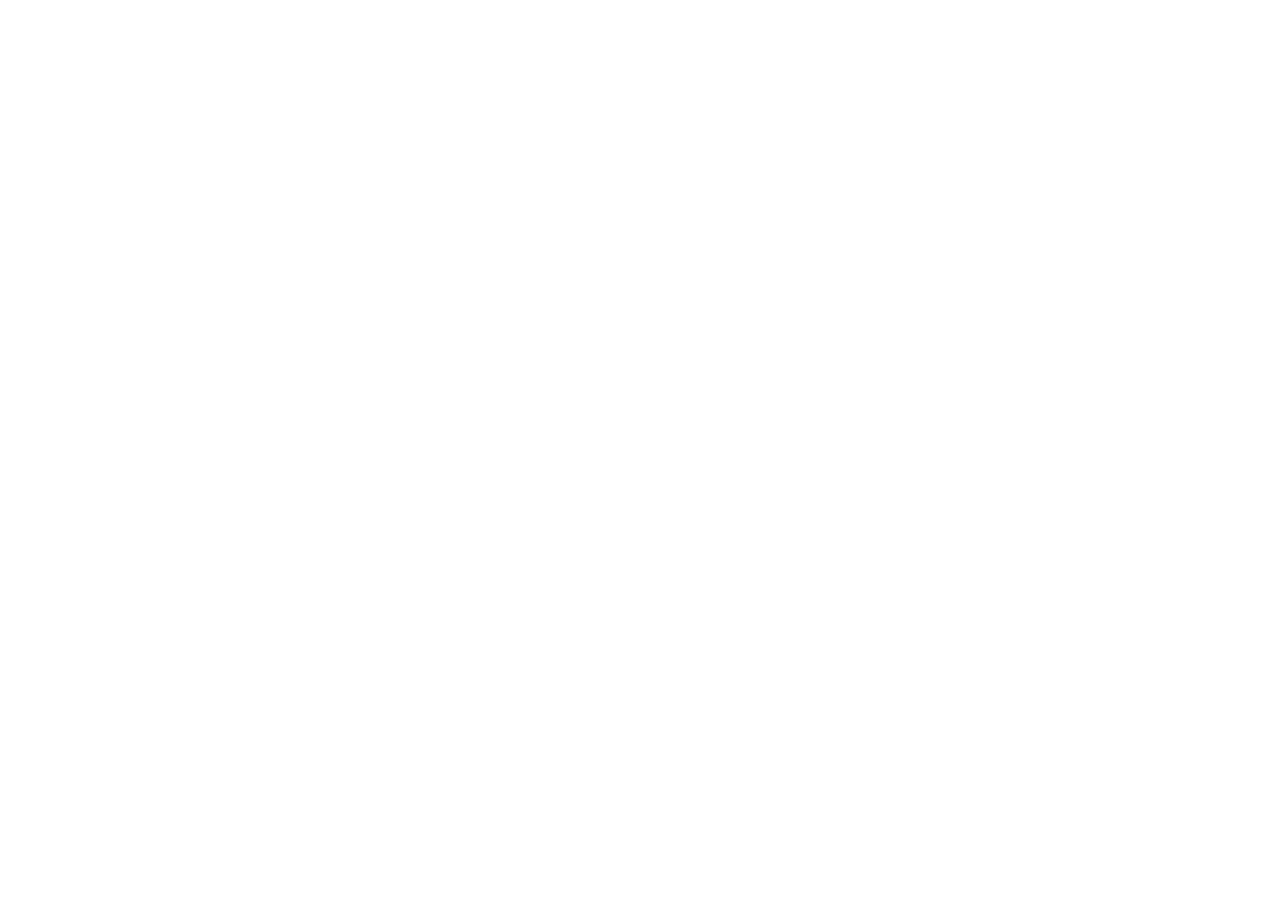
==== Giorno 3/index.html @ aecbcdb9 "Settimana 3 Giorno 2" ====
<!DOCTYPE html>
<html lang="en">
<head>
    <meta charset="UTF-8">
    <meta name="viewport" content="width=device-width, initial-scale=1.0">
    <title>Document</title>
</head>
<body>
    <script src="assets/js/script.js"></script>
</body>
</html>
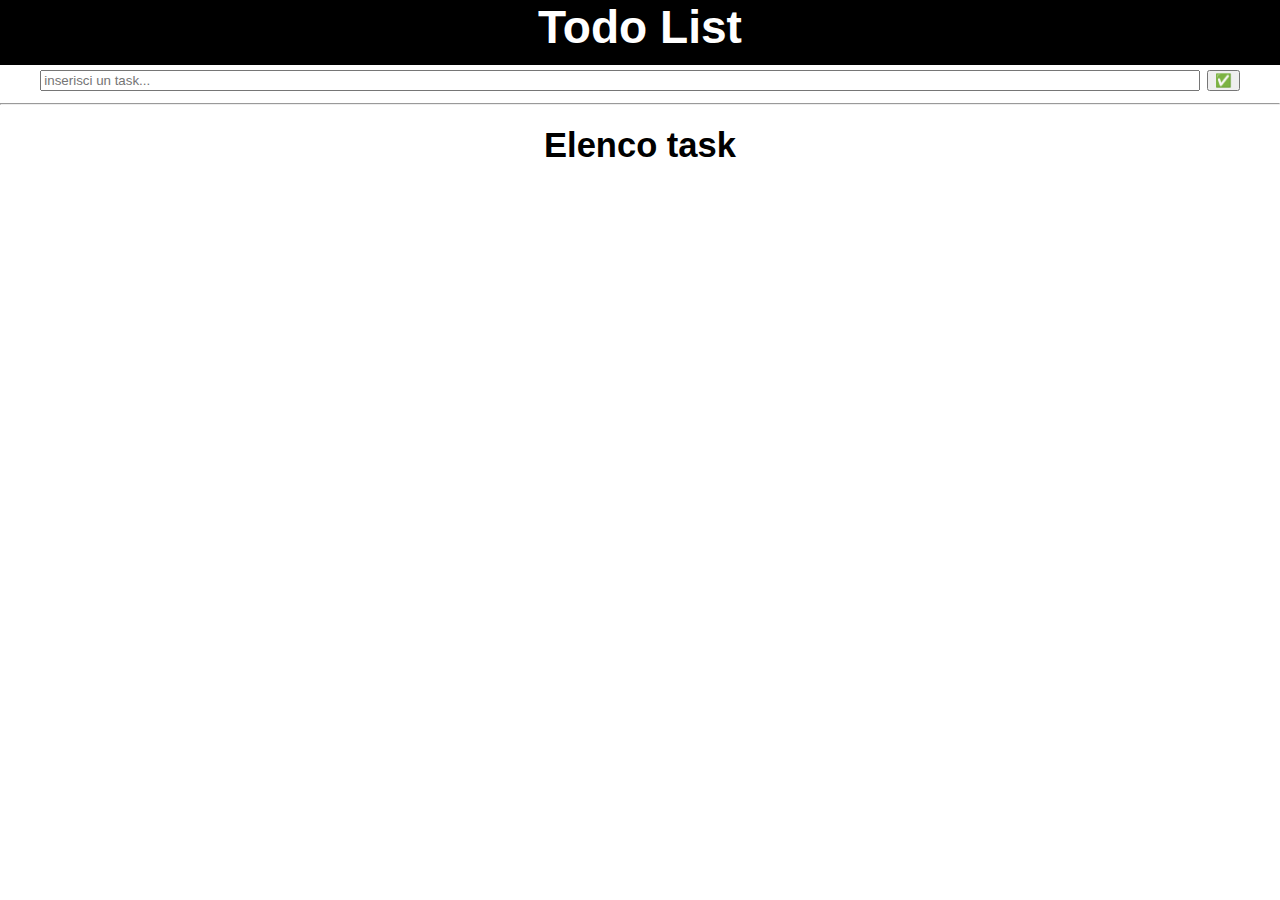
==== commit a1a86ada: "Settimana 3 giorno 4 calendario" ====
--- a/Giorno 3/index.html
+++ b/Giorno 3/index.html
@@ -1,11 +1,30 @@
 <!DOCTYPE html>
-<html lang="en">
+<html lang="it">
 <head>
     <meta charset="UTF-8">
     <meta name="viewport" content="width=device-width, initial-scale=1.0">
     <title>Document</title>
+    <link rel="stylesheet" href="assets/css/style.css">
 </head>
 <body>
-    <script src="assets/js/script.js"></script>
+    <header>
+        <h1>Todo List</h1>
+    </header>
+
+    <div id="form">
+        <input type="text" id="task" placeholder="inserisci un task..." />
+        <button type="button" id="inserisci">✅</button>
+    </div>
+
+    <hr />
+
+    <div id="lista">
+        <h2>Elenco task</h2>
+        <div id="tasks">
+            <ul id="listaTask"></ul>
+        </div>
+    </div>
+
+    <script src="assets/js/d8.js"></script>
 </body>
 </html>--- a/Giorno 3/assets/css/style.css
+++ b/Giorno 3/assets/css/style.css
@@ -0,0 +1,41 @@
+html, body {
+    margin: 0;
+    padding: 0;
+    box-sizing: border-box;
+    font-size: 1.2em;
+    line-height: 1.1em;
+    font-family: Arial, Helvetica, sans-serif;
+}
+
+header {
+    background-color: black;
+    color: white;
+    height: 50px;
+    padding-top: 15px;
+}
+
+header h1, #lista, #form {
+    text-align: center;
+}
+
+header h1 {
+    margin: 0;
+}
+
+#task {
+    width: 90%;
+}
+
+#tasks {
+    width: 50%;
+    margin: 0 auto;
+    text-align: left;
+}
+
+.button {
+    float: right;
+}
+
+.barrato {
+    text-decoration: line-through;
+}